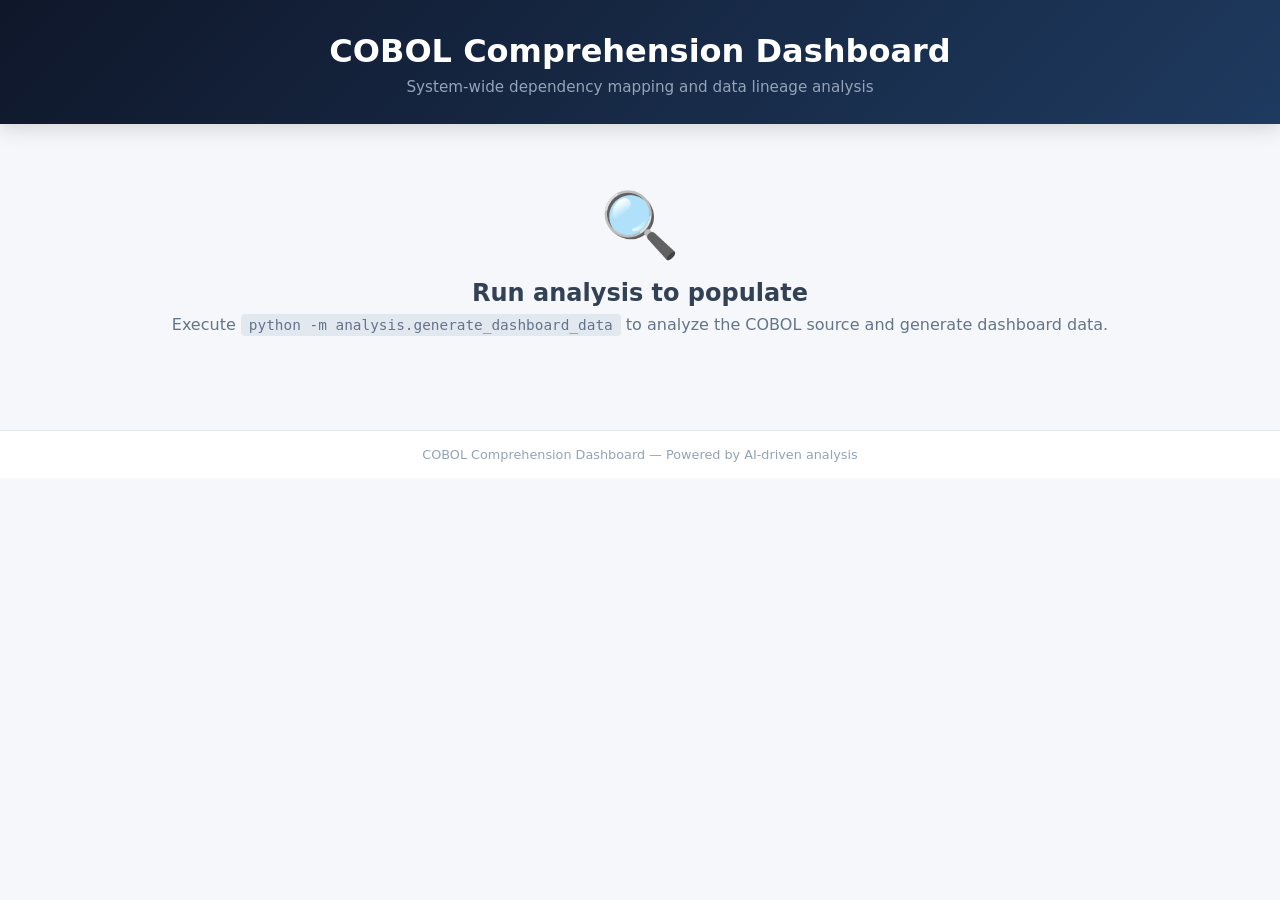
==== dashboard/index.html @ 80812fe3 "Initial scaffold: COBOL comprehension demo - AWS Card Demo (31 COBOL programs, 30+ copybooks, 38 JCL" ====
<!DOCTYPE html>
<html lang="en">
<head>
  <meta charset="UTF-8" />
  <meta name="viewport" content="width=device-width, initial-scale=1.0" />
  <title>COBOL Comprehension Dashboard</title>
  <link rel="stylesheet" href="css/style.css" />
  <script src="https://d3js.org/d3.v7.min.js"></script>
</head>
<body>
  <header>
    <h1>COBOL Comprehension Dashboard</h1>
    <p>System-wide dependency mapping and data lineage analysis</p>
  </header>

  <div id="loading-state" class="empty-state">
    <div class="empty-icon">&#128269;</div>
    <h2>Run analysis to populate</h2>
    <p>Execute <code>python -m analysis.generate_dashboard_data</code> to analyze the COBOL source and generate dashboard data.</p>
  </div>

  <main id="dashboard" style="display:none;">
    <!-- Summary Cards -->
    <section class="summary-cards" id="summary-cards"></section>

    <!-- Tab Navigation -->
    <nav class="tabs">
      <button class="tab active" data-panel="inventory">Program Inventory</button>
      <button class="tab" data-panel="dependencies">Dependency Graph</button>
      <button class="tab" data-panel="lineage">Data Lineage</button>
      <button class="tab" data-panel="batch">Batch Flows</button>
      <button class="tab" data-panel="deadcode">Dead Code</button>
      <button class="tab" data-panel="copybooks">Copybook Tracing</button>
    </nav>

    <!-- Panels -->
    <section class="panel active" id="panel-inventory">
      <h2>Program Inventory</h2>
      <div class="table-container">
        <table id="program-table">
          <thead>
            <tr>
              <th>Program ID</th>
              <th>LOC</th>
              <th>Complexity</th>
              <th>Copybooks</th>
              <th>Calls</th>
              <th>CICS Commands</th>
            </tr>
          </thead>
          <tbody></tbody>
        </table>
      </div>
    </section>

    <section class="panel" id="panel-dependencies">
      <h2>Dependency Graph</h2>
      <div class="graph-controls">
        <label><input type="checkbox" id="show-programs" checked> Programs</label>
        <label><input type="checkbox" id="show-copybooks" checked> Copybooks</label>
        <label><input type="checkbox" id="show-jcl" checked> JCL Jobs</label>
        <label><input type="checkbox" id="show-datasets"> Datasets</label>
      </div>
      <div id="dep-graph" class="graph-container"></div>
    </section>

    <section class="panel" id="panel-lineage">
      <h2>Data Lineage</h2>
      <h3>Shared Copybooks</h3>
      <p class="panel-desc">Copybooks used by multiple programs — implicit data dependencies that connect otherwise independent code paths.</p>
      <div class="table-container">
        <table id="lineage-table">
          <thead>
            <tr>
              <th>Copybook</th>
              <th>Sharing Count</th>
              <th>Used By</th>
            </tr>
          </thead>
          <tbody></tbody>
        </table>
      </div>
      <h3>File I/O Map</h3>
      <div class="table-container">
        <table id="fileio-table">
          <thead>
            <tr>
              <th>Dataset</th>
              <th>Read By</th>
              <th>Written By</th>
            </tr>
          </thead>
          <tbody></tbody>
        </table>
      </div>
    </section>

    <section class="panel" id="panel-batch">
      <h2>Batch Flow Analysis</h2>
      <p class="panel-desc">JCL job step chains showing execution order and data dependencies.</p>
      <div id="batch-flows"></div>
    </section>

    <section class="panel" id="panel-deadcode">
      <h2>Dead Code Identification</h2>
      <div id="dead-summary" class="dead-summary"></div>
      <h3>Unreferenced Programs</h3>
      <div class="table-container">
        <table id="dead-programs-table">
          <thead>
            <tr>
              <th>Program ID</th>
              <th>LOC</th>
              <th>Reason</th>
            </tr>
          </thead>
          <tbody></tbody>
        </table>
      </div>
      <h3>Unreferenced Copybooks</h3>
      <div class="table-container">
        <table id="dead-copybooks-table">
          <thead>
            <tr>
              <th>Copybook</th>
              <th>Fields</th>
              <th>Bytes</th>
              <th>Reason</th>
            </tr>
          </thead>
          <tbody></tbody>
        </table>
      </div>
    </section>

    <section class="panel" id="panel-copybooks">
      <h2>Copybook Tracing</h2>
      <p class="panel-desc">Field-level data definitions across copybooks. Shows how data structures map to fixed byte offsets — the fundamental comprehension challenge in COBOL systems.</p>
      <div id="copybook-details"></div>
    </section>
  </main>

  <footer>
    COBOL Comprehension Dashboard &mdash; Powered by AI-driven analysis
  </footer>

  <script src="js/app.js"></script>
</body>
</html>
---- dashboard/css/style.css ----
*, *::before, *::after { box-sizing: border-box; margin: 0; padding: 0; }

body {
  font-family: system-ui, -apple-system, 'Segoe UI', sans-serif;
  background: #f5f7fa;
  color: #1e293b;
  min-height: 100vh;
}

header {
  background: linear-gradient(135deg, #0f172a 0%, #1e3a5f 100%);
  color: #fff;
  text-align: center;
  padding: 2rem 1rem 1.75rem;
  box-shadow: 0 4px 20px rgba(0,0,0,.15);
}
header h1 { font-size: clamp(1.4rem, 3vw, 2rem); font-weight: 700; }
header p { margin-top: .5rem; font-size: .95rem; color: #94a3b8; }

/* Empty state */
.empty-state {
  text-align: center;
  padding: 4rem 2rem;
  color: #64748b;
}
.empty-icon { font-size: 4rem; margin-bottom: 1rem; }
.empty-state h2 { font-size: 1.5rem; margin-bottom: .5rem; color: #334155; }
.empty-state code {
  background: #e2e8f0;
  padding: .2rem .5rem;
  border-radius: 4px;
  font-size: .9rem;
}

/* Main */
main {
  max-width: 1400px;
  margin: 0 auto;
  padding: 2rem 1rem;
}

/* Summary cards */
.summary-cards {
  display: grid;
  grid-template-columns: repeat(auto-fit, minmax(200px, 1fr));
  gap: 1rem;
  margin-bottom: 2rem;
}
.card {
  background: #fff;
  border: 1px solid #e2e8f0;
  border-radius: 12px;
  padding: 1.25rem;
  box-shadow: 0 1px 3px rgba(0,0,0,.06);
}
.card .label { font-size: .8rem; color: #64748b; text-transform: uppercase; letter-spacing: .05em; }
.card .value { font-size: 2rem; font-weight: 700; color: #1e293b; margin-top: .25rem; }
.card .detail { font-size: .85rem; color: #94a3b8; margin-top: .25rem; }

/* Tabs */
.tabs {
  display: flex;
  gap: .5rem;
  margin-bottom: 1.5rem;
  border-bottom: 2px solid #e2e8f0;
  padding-bottom: 0;
  overflow-x: auto;
}
.tab {
  padding: .75rem 1.25rem;
  border: none;
  background: none;
  font-size: .9rem;
  color: #64748b;
  cursor: pointer;
  border-bottom: 3px solid transparent;
  margin-bottom: -2px;
  white-space: nowrap;
  transition: all .2s;
}
.tab:hover { color: #1e293b; }
.tab.active { color: #3b82f6; border-bottom-color: #3b82f6; font-weight: 600; }

/* Panels */
.panel { display: none; }
.panel.active { display: block; }
.panel h2 { font-size: 1.3rem; margin-bottom: 1rem; }
.panel h3 { font-size: 1.1rem; margin: 1.5rem 0 .75rem; color: #334155; }
.panel-desc { color: #64748b; margin-bottom: 1rem; font-size: .9rem; }

/* Tables */
.table-container { overflow-x: auto; }
table {
  width: 100%;
  border-collapse: collapse;
  background: #fff;
  border-radius: 8px;
  overflow: hidden;
  box-shadow: 0 1px 3px rgba(0,0,0,.06);
}
th {
  background: #f8fafc;
  padding: .75rem 1rem;
  text-align: left;
  font-size: .8rem;
  color: #64748b;
  text-transform: uppercase;
  letter-spacing: .05em;
  border-bottom: 2px solid #e2e8f0;
}
td {
  padding: .6rem 1rem;
  border-bottom: 1px solid #f1f5f9;
  font-size: .9rem;
}
tr:hover td { background: #f8fafc; }

/* Complexity badge */
.badge {
  display: inline-block;
  padding: .15rem .5rem;
  border-radius: 9999px;
  font-size: .75rem;
  font-weight: 600;
}
.badge-low { background: #d1fae5; color: #065f46; }
.badge-med { background: #fef3c7; color: #92400e; }
.badge-high { background: #fee2e2; color: #991b1b; }

/* Graph */
.graph-container {
  background: #fff;
  border: 1px solid #e2e8f0;
  border-radius: 8px;
  min-height: 500px;
  position: relative;
  overflow: hidden;
}
.graph-controls {
  display: flex;
  gap: 1rem;
  margin-bottom: .75rem;
  font-size: .9rem;
}
.graph-controls label { display: flex; align-items: center; gap: .3rem; cursor: pointer; }

/* Dead code summary */
.dead-summary {
  display: flex;
  gap: 2rem;
  margin-bottom: 1.5rem;
}
.dead-stat {
  background: #fff;
  border: 1px solid #e2e8f0;
  border-radius: 8px;
  padding: 1rem 1.5rem;
}
.dead-stat .number { font-size: 1.5rem; font-weight: 700; }
.dead-stat .label { font-size: .8rem; color: #64748b; }

/* Batch flow cards */
.batch-card {
  background: #fff;
  border: 1px solid #e2e8f0;
  border-radius: 8px;
  padding: 1.25rem;
  margin-bottom: 1rem;
  box-shadow: 0 1px 3px rgba(0,0,0,.06);
}
.batch-card h4 {
  font-size: 1rem;
  margin-bottom: .75rem;
  color: #1e3a5f;
}
.step-chain {
  display: flex;
  align-items: center;
  gap: .5rem;
  flex-wrap: wrap;
}
.step-box {
  background: #dbeafe;
  border: 1px solid #93c5fd;
  border-radius: 6px;
  padding: .4rem .75rem;
  font-size: .8rem;
  font-weight: 500;
}
.step-arrow { color: #94a3b8; font-size: 1.2rem; }

/* Copybook detail */
.copybook-card {
  background: #fff;
  border: 1px solid #e2e8f0;
  border-radius: 8px;
  padding: 1.25rem;
  margin-bottom: 1rem;
}
.copybook-card h4 { font-size: 1rem; margin-bottom: .5rem; color: #1e3a5f; }
.field-grid {
  display: grid;
  grid-template-columns: 60px 1fr 1fr 80px;
  gap: .25rem .5rem;
  font-size: .8rem;
  font-family: 'Courier New', monospace;
}
.field-grid .fh {
  font-weight: 600;
  color: #64748b;
  font-family: system-ui, sans-serif;
  text-transform: uppercase;
  font-size: .7rem;
}

footer {
  text-align: center;
  padding: 1rem;
  font-size: .8rem;
  color: #94a3b8;
  border-top: 1px solid #e2e8f0;
  background: #fff;
  margin-top: 2rem;
}

@media (max-width: 768px) {
  .summary-cards { grid-template-columns: repeat(2, 1fr); }
  .dead-summary { flex-direction: column; gap: 1rem; }
}
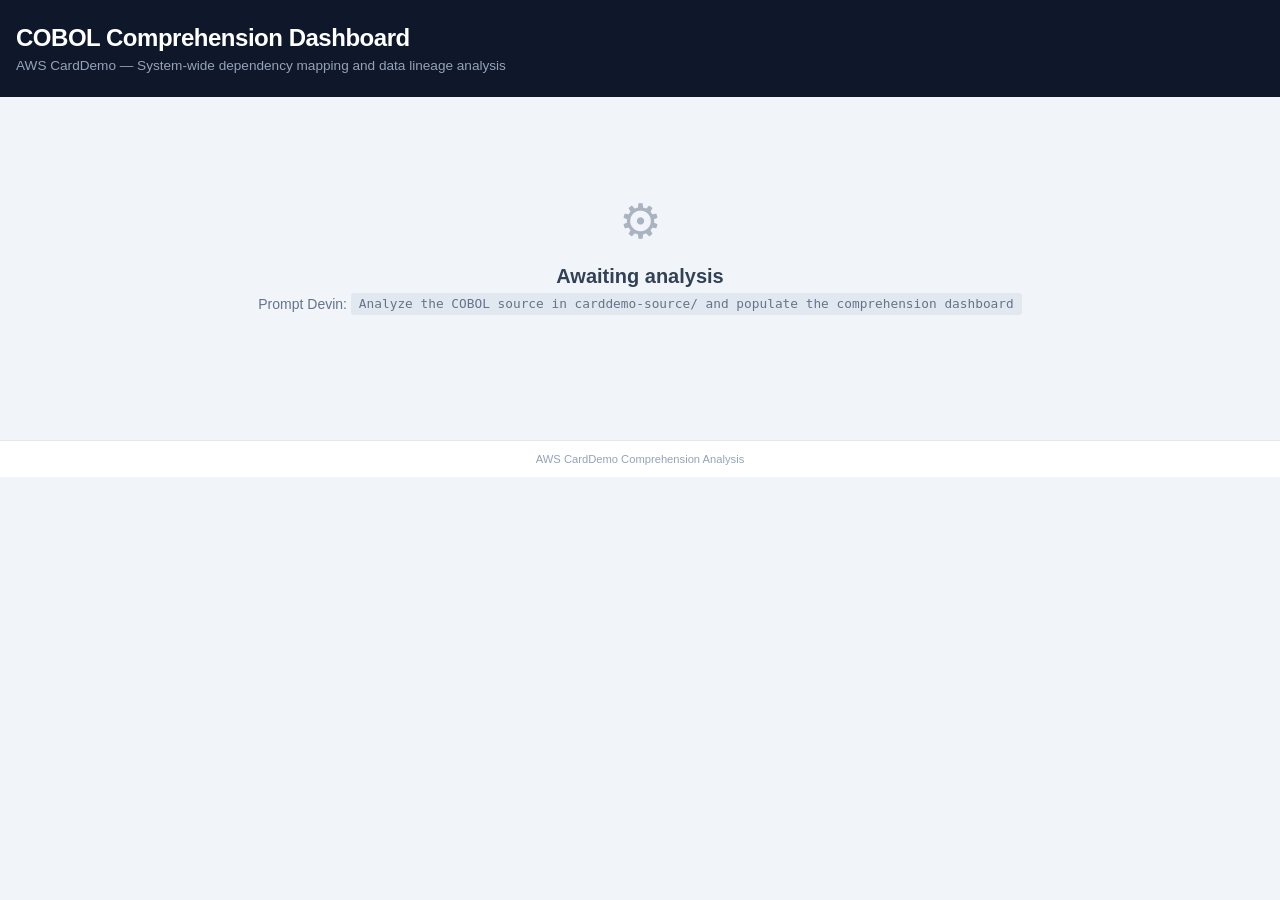
==== commit e4ae4e59: "Add deep analysis phase with field-level cross-referencing and dashboard upgrade Deep analysis modul" ====
--- a/dashboard/index.html
+++ b/dashboard/index.html
@@ -9,42 +9,55 @@
 </head>
 <body>
   <header>
-    <h1>COBOL Comprehension Dashboard</h1>
-    <p>System-wide dependency mapping and data lineage analysis</p>
+    <div class="header-inner">
+      <h1>COBOL Comprehension Dashboard</h1>
+      <p>AWS CardDemo &mdash; System-wide dependency mapping and data lineage analysis</p>
+    </div>
   </header>
 
   <div id="loading-state" class="empty-state">
-    <div class="empty-icon">&#128269;</div>
-    <h2>Run analysis to populate</h2>
-    <p>Execute <code>python -m analysis.generate_dashboard_data</code> to analyze the COBOL source and generate dashboard data.</p>
+    <div class="empty-icon">&#9881;</div>
+    <h2>Awaiting analysis</h2>
+    <p>Prompt Devin: <code>Analyze the COBOL source in carddemo-source/ and populate the comprehension dashboard</code></p>
   </div>
 
   <main id="dashboard" style="display:none;">
-    <!-- Summary Cards -->
     <section class="summary-cards" id="summary-cards"></section>
 
-    <!-- Tab Navigation -->
-    <nav class="tabs">
-      <button class="tab active" data-panel="inventory">Program Inventory</button>
-      <button class="tab" data-panel="dependencies">Dependency Graph</button>
+    <nav class="tabs" id="tab-nav">
+      <button class="tab active" data-panel="inventory">Programs</button>
+      <button class="tab" data-panel="dependencies">Dependencies</button>
+      <button class="tab" data-panel="crossref">Field Cross-Ref</button>
       <button class="tab" data-panel="lineage">Data Lineage</button>
       <button class="tab" data-panel="batch">Batch Flows</button>
       <button class="tab" data-panel="deadcode">Dead Code</button>
-      <button class="tab" data-panel="copybooks">Copybook Tracing</button>
+      <button class="tab" data-panel="copybooks">Copybooks</button>
+      <button class="tab" data-panel="impact">Impact Analysis</button>
     </nav>
 
-    <!-- Panels -->
+    <!-- Program Inventory -->
     <section class="panel active" id="panel-inventory">
-      <h2>Program Inventory</h2>
+      <div class="panel-header">
+        <h2>Program Inventory</h2>
+        <div class="filter-row">
+          <input type="text" id="prog-filter" placeholder="Filter programs..." class="filter-input" />
+          <select id="prog-type-filter" class="filter-select">
+            <option value="all">All Programs</option>
+            <option value="cics">CICS Online</option>
+            <option value="batch">Batch Only</option>
+          </select>
+        </div>
+      </div>
       <div class="table-container">
         <table id="program-table">
           <thead>
             <tr>
-              <th>Program ID</th>
-              <th>LOC</th>
-              <th>Complexity</th>
-              <th>Copybooks</th>
+              <th class="sortable" data-sort="program_id">Program</th>
+              <th class="sortable" data-sort="loc">LOC</th>
+              <th class="sortable" data-sort="complexity_score">Complexity</th>
+              <th class="sortable" data-sort="copy_refs">Copybooks</th>
               <th>Calls</th>
+              <th>Type</th>
               <th>CICS Commands</th>
             </tr>
           </thead>
@@ -53,34 +66,131 @@
       </div>
     </section>
 
+    <!-- Dependency Graph -->
     <section class="panel" id="panel-dependencies">
-      <h2>Dependency Graph</h2>
-      <div class="graph-controls">
-        <label><input type="checkbox" id="show-programs" checked> Programs</label>
-        <label><input type="checkbox" id="show-copybooks" checked> Copybooks</label>
-        <label><input type="checkbox" id="show-jcl" checked> JCL Jobs</label>
-        <label><input type="checkbox" id="show-datasets"> Datasets</label>
+      <div class="panel-header">
+        <h2>Dependency Graph</h2>
+        <div class="graph-controls">
+          <label><input type="checkbox" id="show-programs" checked /> Programs</label>
+          <label><input type="checkbox" id="show-copybooks" checked /> Copybooks</label>
+          <label><input type="checkbox" id="show-jcl" checked /> JCL Jobs</label>
+          <label><input type="checkbox" id="show-datasets" /> Datasets</label>
+        </div>
       </div>
       <div id="dep-graph" class="graph-container"></div>
-    </section>
-
+      <div id="node-detail" class="node-detail" style="display:none;"></div>
+    </section>
+
+    <!-- Field Cross-Reference (Deep Analysis) -->
+    <section class="panel" id="panel-crossref">
+      <div class="panel-header">
+        <h2>Field Cross-Reference</h2>
+        <p class="panel-desc">Fields referenced by multiple programs through shared copybooks. A change to any of these fields ripples across every listed program.</p>
+      </div>
+      <div class="sub-tabs">
+        <button class="sub-tab active" data-subtab="shared-fields">Shared Fields</button>
+        <button class="sub-tab" data-subtab="implicit-conn">Implicit Connections</button>
+        <button class="sub-tab" data-subtab="commarea-flow">COMMAREA Flow</button>
+        <button class="sub-tab" data-subtab="redefines">REDEFINES Chains</button>
+        <button class="sub-tab" data-subtab="coupling">Program Coupling</button>
+      </div>
+      <div class="sub-panel active" id="sub-shared-fields">
+        <input type="text" id="field-filter" placeholder="Filter by field or copybook name..." class="filter-input" />
+        <div class="table-container">
+          <table id="crossref-table">
+            <thead>
+              <tr>
+                <th>Copybook</th>
+                <th>Field</th>
+                <th>PIC</th>
+                <th>Offset</th>
+                <th>Size</th>
+                <th>Programs</th>
+                <th>Referenced By</th>
+              </tr>
+            </thead>
+            <tbody></tbody>
+          </table>
+        </div>
+      </div>
+      <div class="sub-panel" id="sub-implicit-conn">
+        <p class="panel-desc">Fields in <strong>different</strong> copybooks that share the same PIC clause and byte size &mdash; a sign they carry the same data under different names. This is how CUST-ID in one copybook silently maps to XREF-CUST-ID in another.</p>
+        <div class="table-container">
+          <table id="implicit-table">
+            <thead>
+              <tr>
+                <th>Copybook A</th>
+                <th>Field A</th>
+                <th>PIC</th>
+                <th>Copybook B</th>
+                <th>Field B</th>
+                <th>PIC</th>
+                <th>Byte Size</th>
+                <th>Programs</th>
+              </tr>
+            </thead>
+            <tbody></tbody>
+          </table>
+        </div>
+      </div>
+      <div class="sub-panel" id="sub-commarea-flow">
+        <p class="panel-desc">Program-to-program control flow via EXEC CICS XCTL/LINK with COMMAREA. The COMMAREA carries state between programs &mdash; any field change in COCOM01Y affects every program in this chain.</p>
+        <div id="commarea-graph" class="graph-container"></div>
+        <div class="table-container" style="margin-top:1rem;">
+          <table id="commarea-table">
+            <thead>
+              <tr>
+                <th>From</th>
+                <th>To</th>
+                <th>Mechanism</th>
+                <th>Dispatch</th>
+              </tr>
+            </thead>
+            <tbody></tbody>
+          </table>
+        </div>
+      </div>
+      <div class="sub-panel" id="sub-redefines">
+        <p class="panel-desc">REDEFINES overlays &mdash; multiple field interpretations of the same memory region. A common source of subtle bugs: changing the base field silently changes every overlay.</p>
+        <div id="redefines-list"></div>
+      </div>
+      <div class="sub-panel" id="sub-coupling">
+        <p class="panel-desc">Program pairs ranked by coupling strength (number of shared copybooks). High coupling = high coordination cost for any change.</p>
+        <div class="table-container">
+          <table id="coupling-table">
+            <thead>
+              <tr>
+                <th>Program A</th>
+                <th>Program B</th>
+                <th>Shared Copybooks</th>
+                <th>Coupling Score</th>
+              </tr>
+            </thead>
+            <tbody></tbody>
+          </table>
+        </div>
+      </div>
+    </section>
+
+    <!-- Data Lineage -->
     <section class="panel" id="panel-lineage">
       <h2>Data Lineage</h2>
       <h3>Shared Copybooks</h3>
-      <p class="panel-desc">Copybooks used by multiple programs — implicit data dependencies that connect otherwise independent code paths.</p>
+      <p class="panel-desc">Copybooks used by 2+ programs &mdash; each is an implicit data coupling point.</p>
       <div class="table-container">
         <table id="lineage-table">
           <thead>
             <tr>
               <th>Copybook</th>
-              <th>Sharing Count</th>
+              <th>Programs</th>
               <th>Used By</th>
             </tr>
           </thead>
           <tbody></tbody>
         </table>
       </div>
-      <h3>File I/O Map</h3>
+      <h3>Dataset I/O Map</h3>
+      <p class="panel-desc">Which programs read/write which datasets, traced from JCL DD statements.</p>
       <div class="table-container">
         <table id="fileio-table">
           <thead>
@@ -95,55 +205,66 @@
       </div>
     </section>
 
+    <!-- Batch Flows -->
     <section class="panel" id="panel-batch">
-      <h2>Batch Flow Analysis</h2>
-      <p class="panel-desc">JCL job step chains showing execution order and data dependencies.</p>
+      <h2>Batch Job Chains</h2>
+      <p class="panel-desc">JCL job step sequences &mdash; execution order and program dispatch from batch scheduling.</p>
       <div id="batch-flows"></div>
     </section>
 
+    <!-- Dead Code -->
     <section class="panel" id="panel-deadcode">
-      <h2>Dead Code Identification</h2>
+      <h2>Dead Code</h2>
       <div id="dead-summary" class="dead-summary"></div>
       <h3>Unreferenced Programs</h3>
       <div class="table-container">
         <table id="dead-programs-table">
-          <thead>
-            <tr>
-              <th>Program ID</th>
-              <th>LOC</th>
-              <th>Reason</th>
-            </tr>
-          </thead>
+          <thead><tr><th>Program</th><th>LOC</th><th>Reason</th></tr></thead>
           <tbody></tbody>
         </table>
       </div>
       <h3>Unreferenced Copybooks</h3>
       <div class="table-container">
         <table id="dead-copybooks-table">
-          <thead>
-            <tr>
+          <thead><tr><th>Copybook</th><th>Fields</th><th>Bytes</th><th>Reason</th></tr></thead>
+          <tbody></tbody>
+        </table>
+      </div>
+    </section>
+
+    <!-- Copybook Tracing -->
+    <section class="panel" id="panel-copybooks">
+      <h2>Copybook Memory Layouts</h2>
+      <p class="panel-desc">Fixed byte-offset field definitions &mdash; the fundamental data structures of COBOL. Hover any field to see its exact byte range.</p>
+      <input type="text" id="cpy-filter" placeholder="Filter copybooks..." class="filter-input" />
+      <div id="copybook-details"></div>
+    </section>
+
+    <!-- Impact Analysis -->
+    <section class="panel" id="panel-impact">
+      <h2>Change Impact Analysis</h2>
+      <p class="panel-desc">Fields ranked by blast radius &mdash; how many programs break if this field changes. High-risk fields are shared across 10+ programs.</p>
+      <div class="table-container">
+        <table id="impact-table">
+          <thead>
+            <tr>
+              <th>Risk</th>
               <th>Copybook</th>
-              <th>Fields</th>
-              <th>Bytes</th>
-              <th>Reason</th>
-            </tr>
-          </thead>
-          <tbody></tbody>
-        </table>
-      </div>
-    </section>
-
-    <section class="panel" id="panel-copybooks">
-      <h2>Copybook Tracing</h2>
-      <p class="panel-desc">Field-level data definitions across copybooks. Shows how data structures map to fixed byte offsets — the fundamental comprehension challenge in COBOL systems.</p>
-      <div id="copybook-details"></div>
+              <th>Field</th>
+              <th>PIC</th>
+              <th>Offset</th>
+              <th>Programs Affected</th>
+              <th>Writers</th>
+              <th>Downstream</th>
+            </tr>
+          </thead>
+          <tbody></tbody>
+        </table>
+      </div>
     </section>
   </main>
 
-  <footer>
-    COBOL Comprehension Dashboard &mdash; Powered by AI-driven analysis
-  </footer>
-
+  <footer>AWS CardDemo Comprehension Analysis</footer>
   <script src="js/app.js"></script>
 </body>
 </html>
--- a/dashboard/css/style.css
+++ b/dashboard/css/style.css
@@ -1,92 +1,157 @@
 *, *::before, *::after { box-sizing: border-box; margin: 0; padding: 0; }
 
 body {
-  font-family: system-ui, -apple-system, 'Segoe UI', sans-serif;
-  background: #f5f7fa;
+  font-family: -apple-system, BlinkMacSystemFont, 'Segoe UI', Roboto, sans-serif;
+  background: #f1f5f9;
   color: #1e293b;
   min-height: 100vh;
-}
-
+  font-size: 14px;
+}
+
+/* Header */
 header {
-  background: linear-gradient(135deg, #0f172a 0%, #1e3a5f 100%);
+  background: #0f172a;
   color: #fff;
-  text-align: center;
-  padding: 2rem 1rem 1.75rem;
-  box-shadow: 0 4px 20px rgba(0,0,0,.15);
-}
-header h1 { font-size: clamp(1.4rem, 3vw, 2rem); font-weight: 700; }
-header p { margin-top: .5rem; font-size: .95rem; color: #94a3b8; }
+  padding: 1.5rem 1rem;
+}
+.header-inner {
+  max-width: 1400px;
+  margin: 0 auto;
+}
+header h1 { font-size: 1.5rem; font-weight: 600; letter-spacing: -0.02em; }
+header p { margin-top: .35rem; font-size: .85rem; color: #94a3b8; }
 
 /* Empty state */
 .empty-state {
   text-align: center;
-  padding: 4rem 2rem;
-  color: #64748b;
-}
-.empty-icon { font-size: 4rem; margin-bottom: 1rem; }
-.empty-state h2 { font-size: 1.5rem; margin-bottom: .5rem; color: #334155; }
+  padding: 6rem 2rem;
+  color: #64748b;
+}
+.empty-icon { font-size: 3rem; margin-bottom: 1rem; opacity: .5; }
+.empty-state h2 { font-size: 1.25rem; margin-bottom: .5rem; color: #334155; }
 .empty-state code {
   background: #e2e8f0;
   padding: .2rem .5rem;
-  border-radius: 4px;
-  font-size: .9rem;
-}
-
-/* Main */
+  border-radius: 3px;
+  font-size: .8rem;
+}
+
+/* Main container */
 main {
   max-width: 1400px;
   margin: 0 auto;
-  padding: 2rem 1rem;
+  padding: 1.5rem 1rem;
 }
 
 /* Summary cards */
 .summary-cards {
   display: grid;
-  grid-template-columns: repeat(auto-fit, minmax(200px, 1fr));
-  gap: 1rem;
-  margin-bottom: 2rem;
+  grid-template-columns: repeat(auto-fit, minmax(180px, 1fr));
+  gap: .75rem;
+  margin-bottom: 1.5rem;
 }
 .card {
   background: #fff;
   border: 1px solid #e2e8f0;
-  border-radius: 12px;
-  padding: 1.25rem;
-  box-shadow: 0 1px 3px rgba(0,0,0,.06);
-}
-.card .label { font-size: .8rem; color: #64748b; text-transform: uppercase; letter-spacing: .05em; }
-.card .value { font-size: 2rem; font-weight: 700; color: #1e293b; margin-top: .25rem; }
-.card .detail { font-size: .85rem; color: #94a3b8; margin-top: .25rem; }
+  border-radius: 8px;
+  padding: 1rem 1.25rem;
+}
+.card .label {
+  font-size: .7rem;
+  color: #64748b;
+  text-transform: uppercase;
+  letter-spacing: .05em;
+  font-weight: 500;
+}
+.card .value {
+  font-size: 1.75rem;
+  font-weight: 700;
+  color: #0f172a;
+  margin-top: .15rem;
+  font-variant-numeric: tabular-nums;
+}
+.card .detail { font-size: .75rem; color: #94a3b8; margin-top: .15rem; }
 
 /* Tabs */
 .tabs {
   display: flex;
-  gap: .5rem;
-  margin-bottom: 1.5rem;
-  border-bottom: 2px solid #e2e8f0;
-  padding-bottom: 0;
+  gap: 0;
+  border-bottom: 1px solid #e2e8f0;
+  margin-bottom: 1.25rem;
   overflow-x: auto;
+  -webkit-overflow-scrolling: touch;
 }
 .tab {
-  padding: .75rem 1.25rem;
+  padding: .6rem 1rem;
   border: none;
   background: none;
-  font-size: .9rem;
+  font-size: .8rem;
   color: #64748b;
   cursor: pointer;
-  border-bottom: 3px solid transparent;
-  margin-bottom: -2px;
+  border-bottom: 2px solid transparent;
+  margin-bottom: -1px;
   white-space: nowrap;
-  transition: all .2s;
-}
-.tab:hover { color: #1e293b; }
-.tab.active { color: #3b82f6; border-bottom-color: #3b82f6; font-weight: 600; }
+  font-weight: 500;
+}
+.tab:hover { color: #334155; }
+.tab.active { color: #0f172a; border-bottom-color: #3b82f6; }
+
+/* Sub-tabs */
+.sub-tabs {
+  display: flex;
+  gap: 0;
+  border-bottom: 1px solid #e2e8f0;
+  margin-bottom: 1rem;
+}
+.sub-tab {
+  padding: .5rem .75rem;
+  border: none;
+  background: none;
+  font-size: .75rem;
+  color: #64748b;
+  cursor: pointer;
+  border-bottom: 2px solid transparent;
+  margin-bottom: -1px;
+  white-space: nowrap;
+  font-weight: 500;
+}
+.sub-tab:hover { color: #334155; }
+.sub-tab.active { color: #1e40af; border-bottom-color: #1e40af; }
+
+.sub-panel { display: none; }
+.sub-panel.active { display: block; }
 
 /* Panels */
 .panel { display: none; }
 .panel.active { display: block; }
-.panel h2 { font-size: 1.3rem; margin-bottom: 1rem; }
-.panel h3 { font-size: 1.1rem; margin: 1.5rem 0 .75rem; color: #334155; }
-.panel-desc { color: #64748b; margin-bottom: 1rem; font-size: .9rem; }
+.panel-header { margin-bottom: 1rem; }
+.panel h2 { font-size: 1.15rem; font-weight: 600; margin-bottom: .25rem; }
+.panel h3 { font-size: .95rem; margin: 1.25rem 0 .5rem; color: #334155; font-weight: 600; }
+.panel-desc { color: #64748b; margin-bottom: .75rem; font-size: .8rem; line-height: 1.4; }
+
+/* Filter inputs */
+.filter-row {
+  display: flex;
+  gap: .5rem;
+  margin-top: .5rem;
+}
+.filter-input {
+  padding: .4rem .6rem;
+  border: 1px solid #d1d5db;
+  border-radius: 4px;
+  font-size: .8rem;
+  width: 220px;
+  outline: none;
+}
+.filter-input:focus { border-color: #3b82f6; box-shadow: 0 0 0 2px rgba(59,130,246,.15); }
+.filter-select {
+  padding: .4rem .6rem;
+  border: 1px solid #d1d5db;
+  border-radius: 4px;
+  font-size: .8rem;
+  background: #fff;
+  cursor: pointer;
+}
 
 /* Tables */
 .table-container { overflow-x: auto; }
@@ -94,136 +159,246 @@
   width: 100%;
   border-collapse: collapse;
   background: #fff;
-  border-radius: 8px;
+  border: 1px solid #e2e8f0;
+  border-radius: 6px;
   overflow: hidden;
-  box-shadow: 0 1px 3px rgba(0,0,0,.06);
+  font-size: .8rem;
 }
 th {
   background: #f8fafc;
-  padding: .75rem 1rem;
+  padding: .5rem .75rem;
   text-align: left;
-  font-size: .8rem;
+  font-size: .7rem;
   color: #64748b;
   text-transform: uppercase;
-  letter-spacing: .05em;
-  border-bottom: 2px solid #e2e8f0;
-}
+  letter-spacing: .04em;
+  font-weight: 600;
+  border-bottom: 1px solid #e2e8f0;
+  white-space: nowrap;
+}
+th.sortable { cursor: pointer; user-select: none; }
+th.sortable:hover { color: #334155; }
 td {
-  padding: .6rem 1rem;
+  padding: .4rem .75rem;
   border-bottom: 1px solid #f1f5f9;
-  font-size: .9rem;
+  vertical-align: top;
+}
+td code {
+  font-family: 'SF Mono', 'Fira Code', 'Fira Mono', Menlo, Consolas, monospace;
+  font-size: .75rem;
+  background: #f1f5f9;
+  padding: .1rem .3rem;
+  border-radius: 2px;
 }
 tr:hover td { background: #f8fafc; }
 
-/* Complexity badge */
+/* Badges */
 .badge {
   display: inline-block;
-  padding: .15rem .5rem;
-  border-radius: 9999px;
-  font-size: .75rem;
+  padding: .1rem .4rem;
+  border-radius: 3px;
+  font-size: .7rem;
   font-weight: 600;
-}
-.badge-low { background: #d1fae5; color: #065f46; }
-.badge-med { background: #fef3c7; color: #92400e; }
-.badge-high { background: #fee2e2; color: #991b1b; }
+  letter-spacing: .02em;
+}
+.badge-low { background: #dcfce7; color: #166534; }
+.badge-med { background: #fef9c3; color: #854d0e; }
+.badge-high { background: #fecaca; color: #991b1b; }
+.badge-cics { background: #dbeafe; color: #1e40af; }
+.badge-batch { background: #f3e8ff; color: #6b21a8; }
+
+/* Risk badges */
+.risk-high { background: #dc2626; color: #fff; padding: .15rem .4rem; border-radius: 3px; font-size: .7rem; font-weight: 600; }
+.risk-medium { background: #f59e0b; color: #fff; padding: .15rem .4rem; border-radius: 3px; font-size: .7rem; font-weight: 600; }
+.risk-low { background: #22c55e; color: #fff; padding: .15rem .4rem; border-radius: 3px; font-size: .7rem; font-weight: 600; }
+
+/* Program tags in crossref */
+.prog-tag {
+  display: inline-block;
+  background: #f1f5f9;
+  border: 1px solid #e2e8f0;
+  border-radius: 3px;
+  padding: .1rem .35rem;
+  font-size: .7rem;
+  margin: .1rem;
+  font-family: 'SF Mono', Menlo, Consolas, monospace;
+}
 
 /* Graph */
 .graph-container {
   background: #fff;
   border: 1px solid #e2e8f0;
-  border-radius: 8px;
+  border-radius: 6px;
   min-height: 500px;
   position: relative;
   overflow: hidden;
 }
 .graph-controls {
   display: flex;
+  gap: .75rem;
+  font-size: .8rem;
+}
+.graph-controls label { display: flex; align-items: center; gap: .25rem; cursor: pointer; color: #475569; }
+
+/* Node detail panel */
+.node-detail {
+  background: #fff;
+  border: 1px solid #e2e8f0;
+  border-radius: 6px;
+  padding: 1rem;
+  margin-top: .75rem;
+  font-size: .8rem;
+}
+.node-detail h4 { font-size: .9rem; margin-bottom: .5rem; }
+
+/* Dead code */
+.dead-summary {
+  display: flex;
   gap: 1rem;
+  margin-bottom: 1rem;
+}
+.dead-stat {
+  background: #fff;
+  border: 1px solid #e2e8f0;
+  border-radius: 6px;
+  padding: .75rem 1.25rem;
+}
+.dead-stat .number { font-size: 1.25rem; font-weight: 700; font-variant-numeric: tabular-nums; }
+.dead-stat .label { font-size: .7rem; color: #64748b; }
+
+/* Batch flow */
+.batch-card {
+  background: #fff;
+  border: 1px solid #e2e8f0;
+  border-radius: 6px;
+  padding: 1rem;
   margin-bottom: .75rem;
-  font-size: .9rem;
-}
-.graph-controls label { display: flex; align-items: center; gap: .3rem; cursor: pointer; }
-
-/* Dead code summary */
-.dead-summary {
-  display: flex;
-  gap: 2rem;
-  margin-bottom: 1.5rem;
-}
-.dead-stat {
-  background: #fff;
-  border: 1px solid #e2e8f0;
-  border-radius: 8px;
-  padding: 1rem 1.5rem;
-}
-.dead-stat .number { font-size: 1.5rem; font-weight: 700; }
-.dead-stat .label { font-size: .8rem; color: #64748b; }
-
-/* Batch flow cards */
-.batch-card {
-  background: #fff;
-  border: 1px solid #e2e8f0;
-  border-radius: 8px;
-  padding: 1.25rem;
-  margin-bottom: 1rem;
-  box-shadow: 0 1px 3px rgba(0,0,0,.06);
 }
 .batch-card h4 {
-  font-size: 1rem;
+  font-size: .85rem;
+  margin-bottom: .5rem;
+  color: #0f172a;
+  font-family: 'SF Mono', Menlo, Consolas, monospace;
+}
+.step-chain {
+  display: flex;
+  align-items: center;
+  gap: .35rem;
+  flex-wrap: wrap;
+}
+.step-box {
+  background: #eff6ff;
+  border: 1px solid #bfdbfe;
+  border-radius: 4px;
+  padding: .25rem .5rem;
+  font-size: .75rem;
+  font-family: 'SF Mono', Menlo, Consolas, monospace;
+  font-weight: 500;
+}
+.step-arrow { color: #94a3b8; font-size: .85rem; }
+
+/* Copybook memory layout */
+.copybook-card {
+  background: #fff;
+  border: 1px solid #e2e8f0;
+  border-radius: 6px;
+  padding: 1rem;
   margin-bottom: .75rem;
-  color: #1e3a5f;
-}
-.step-chain {
-  display: flex;
-  align-items: center;
-  gap: .5rem;
-  flex-wrap: wrap;
-}
-.step-box {
-  background: #dbeafe;
-  border: 1px solid #93c5fd;
-  border-radius: 6px;
-  padding: .4rem .75rem;
-  font-size: .8rem;
-  font-weight: 500;
-}
-.step-arrow { color: #94a3b8; font-size: 1.2rem; }
-
-/* Copybook detail */
-.copybook-card {
-  background: #fff;
-  border: 1px solid #e2e8f0;
-  border-radius: 8px;
-  padding: 1.25rem;
-  margin-bottom: 1rem;
-}
-.copybook-card h4 { font-size: 1rem; margin-bottom: .5rem; color: #1e3a5f; }
+}
+.copybook-card h4 {
+  font-size: .85rem;
+  margin-bottom: .5rem;
+  color: #0f172a;
+  font-family: 'SF Mono', Menlo, Consolas, monospace;
+}
+.copybook-card .meta { font-size: .75rem; color: #64748b; margin-bottom: .5rem; }
 .field-grid {
   display: grid;
-  grid-template-columns: 60px 1fr 1fr 80px;
-  gap: .25rem .5rem;
-  font-size: .8rem;
-  font-family: 'Courier New', monospace;
-}
+  grid-template-columns: 40px 1fr 140px 80px 100px;
+  gap: 0;
+  font-size: .75rem;
+  font-family: 'SF Mono', 'Fira Code', Menlo, Consolas, monospace;
+  border: 1px solid #e2e8f0;
+  border-radius: 4px;
+  overflow: hidden;
+}
+.field-grid > div {
+  padding: .25rem .5rem;
+  border-bottom: 1px solid #f1f5f9;
+}
+.field-grid > div:nth-child(10n+1),
+.field-grid > div:nth-child(10n+2),
+.field-grid > div:nth-child(10n+3),
+.field-grid > div:nth-child(10n+4),
+.field-grid > div:nth-child(10n+5) { background: #fff; }
+.field-grid > div:nth-child(10n+6),
+.field-grid > div:nth-child(10n+7),
+.field-grid > div:nth-child(10n+8),
+.field-grid > div:nth-child(10n+9),
+.field-grid > div:nth-child(10n+10) { background: #f8fafc; }
 .field-grid .fh {
   font-weight: 600;
   color: #64748b;
-  font-family: system-ui, sans-serif;
+  font-family: -apple-system, BlinkMacSystemFont, sans-serif;
   text-transform: uppercase;
-  font-size: .7rem;
-}
-
+  font-size: .65rem;
+  background: #f8fafc !important;
+  border-bottom: 1px solid #e2e8f0 !important;
+}
+.field-grid .indent { padding-left: 1.5rem; }
+.field-grid .redef { color: #b45309; font-style: italic; }
+.field-grid .group-field { color: #64748b; font-weight: 600; }
+
+/* REDEFINES chain */
+.redef-card {
+  background: #fff;
+  border: 1px solid #e2e8f0;
+  border-radius: 6px;
+  padding: .75rem 1rem;
+  margin-bottom: .5rem;
+  font-size: .8rem;
+}
+.redef-card .redef-header {
+  font-family: 'SF Mono', Menlo, Consolas, monospace;
+  font-weight: 600;
+  margin-bottom: .25rem;
+}
+.redef-card .redef-overlay {
+  font-family: 'SF Mono', Menlo, Consolas, monospace;
+  color: #b45309;
+  padding-left: 1rem;
+  font-size: .75rem;
+}
+.redef-card .redef-users { font-size: .7rem; color: #64748b; margin-top: .25rem; }
+
+/* Footer */
 footer {
   text-align: center;
-  padding: 1rem;
-  font-size: .8rem;
+  padding: .75rem;
+  font-size: .7rem;
   color: #94a3b8;
   border-top: 1px solid #e2e8f0;
   background: #fff;
   margin-top: 2rem;
 }
 
+/* Tooltip */
+.tooltip {
+  position: absolute;
+  background: #0f172a;
+  color: #fff;
+  padding: .4rem .6rem;
+  border-radius: 4px;
+  font-size: .7rem;
+  pointer-events: none;
+  z-index: 100;
+  max-width: 300px;
+  line-height: 1.3;
+}
+
 @media (max-width: 768px) {
   .summary-cards { grid-template-columns: repeat(2, 1fr); }
-  .dead-summary { flex-direction: column; gap: 1rem; }
-}
+  .dead-summary { flex-direction: column; gap: .5rem; }
+  .filter-row { flex-direction: column; }
+  .filter-input { width: 100%; }
+}
